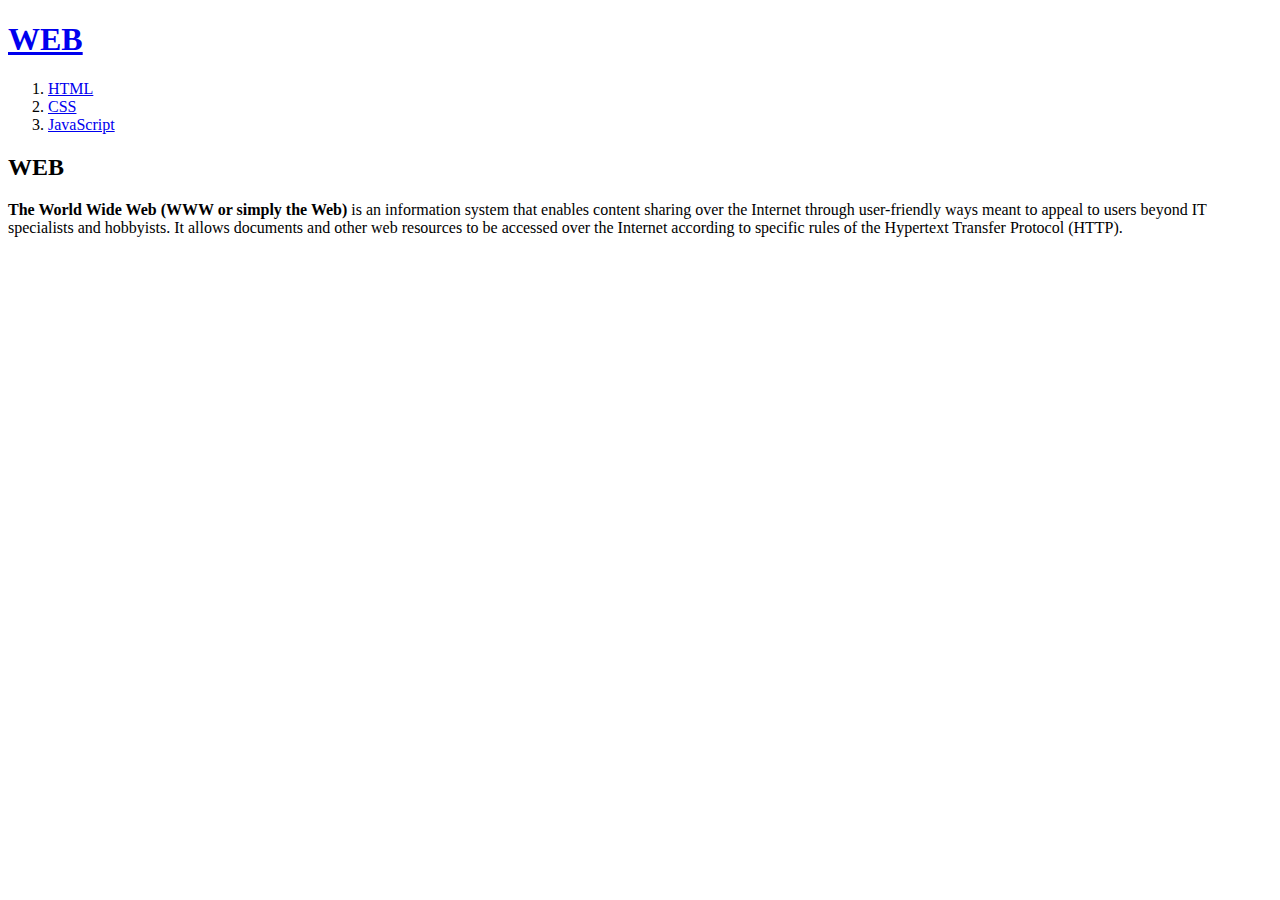
==== index.html @ 3998c072 "웹 사이트 완성 !" ====
<!DOCTYPE html>
<html>
<head>
  <title>WEB1 - WEB</title>
  <meta charset="UTF-8">
</head>
<body>
  <h1><a href="index.html">WEB</a></h1>
  <ol>
    <li><a href="1.html">HTML</a></li>
    <li><a href="2.html">CSS</a></li>
    <li><a href="3.html">JavaScript</a></li>
  </ol>
  <h2>WEB</h2>
  <p><strong>The World Wide Web (WWW or simply the Web)</strong> is an information system that enables content sharing over the Internet through user-friendly ways meant to appeal to users beyond IT specialists and hobbyists. It allows documents and other web resources to be accessed over the Internet according to specific rules of the Hypertext Transfer Protocol (HTTP).</p>
</body>
</html>
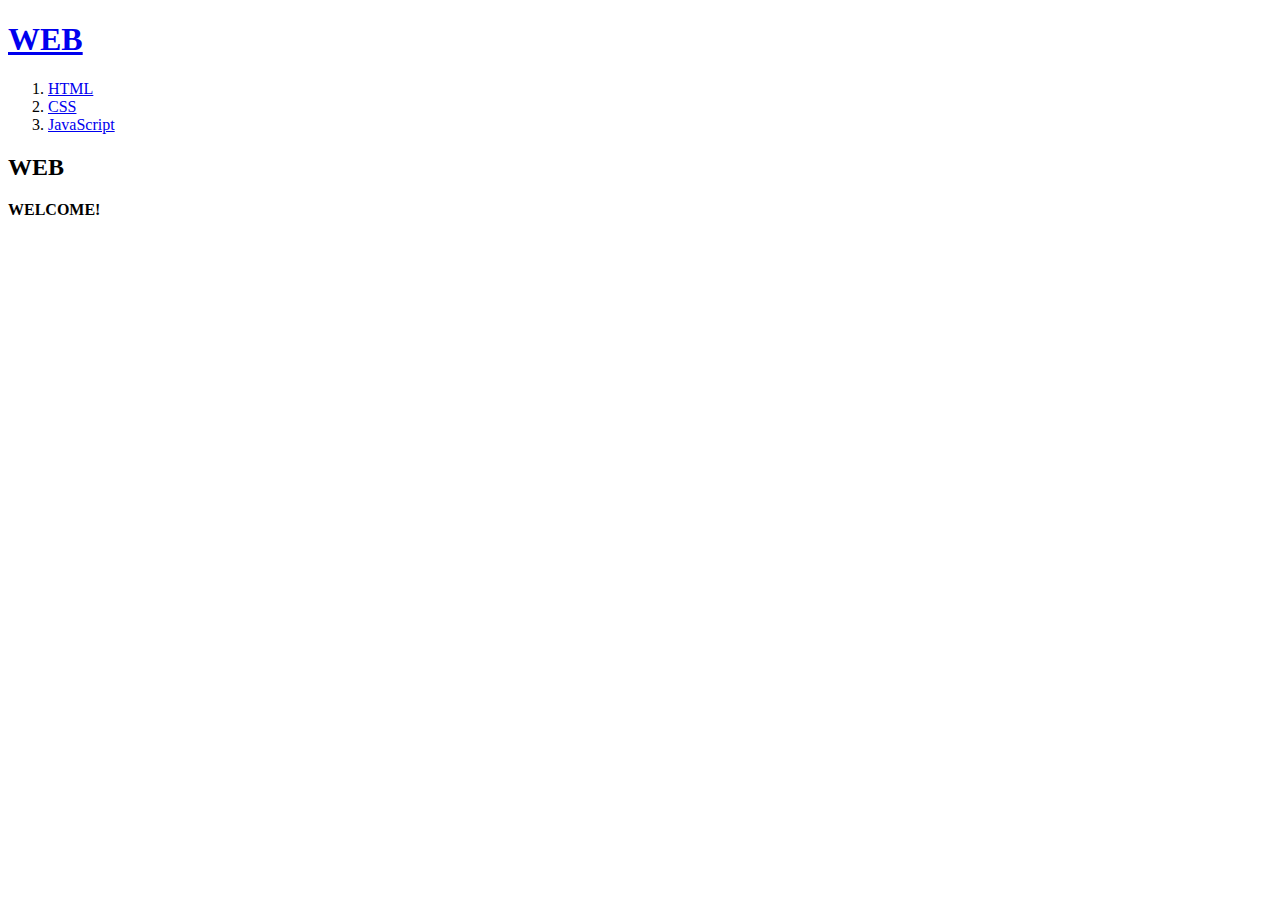
==== commit d11f9af3: "index.html 수정" ====
--- a/index.html
+++ b/index.html
@@ -12,7 +12,7 @@
     <li><a href="3.html">JavaScript</a></li>
   </ol>
   <h2>WEB</h2>
-  <p><strong>The World Wide Web (WWW or simply the Web)</strong> is an information system that enables content sharing over the Internet through user-friendly ways meant to appeal to users beyond IT specialists and hobbyists. It allows documents and other web resources to be accessed over the Internet according to specific rules of the Hypertext Transfer Protocol (HTTP).</p>
+  <p><strong>WELCOME!</strong></p>
 </body>
 </html>
 
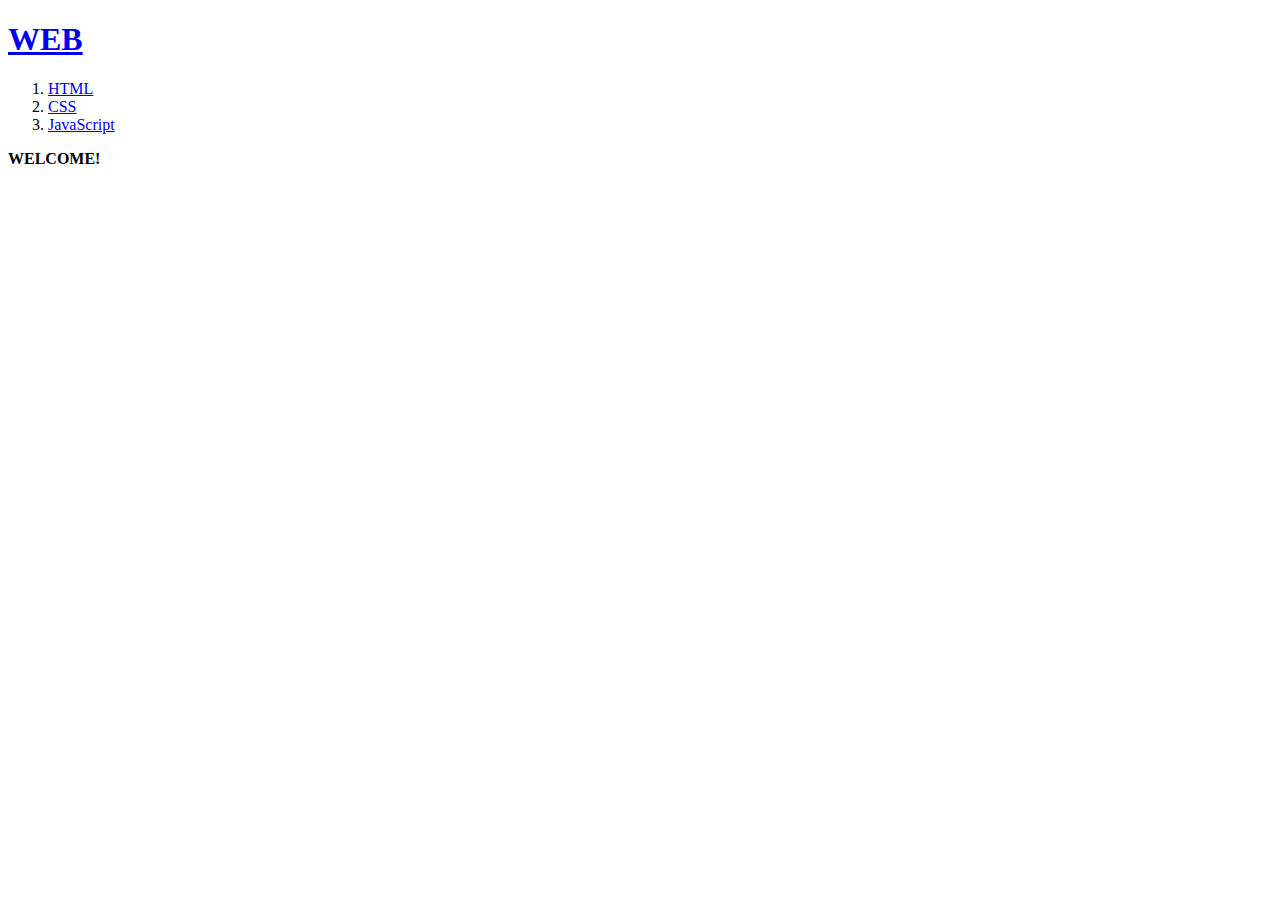
==== commit c0d444de: "index.html 수정" ====
--- a/index.html
+++ b/index.html
@@ -11,7 +11,6 @@
     <li><a href="2.html">CSS</a></li>
     <li><a href="3.html">JavaScript</a></li>
   </ol>
-  <h2>WEB</h2>
   <p><strong>WELCOME!</strong></p>
 </body>
 </html>
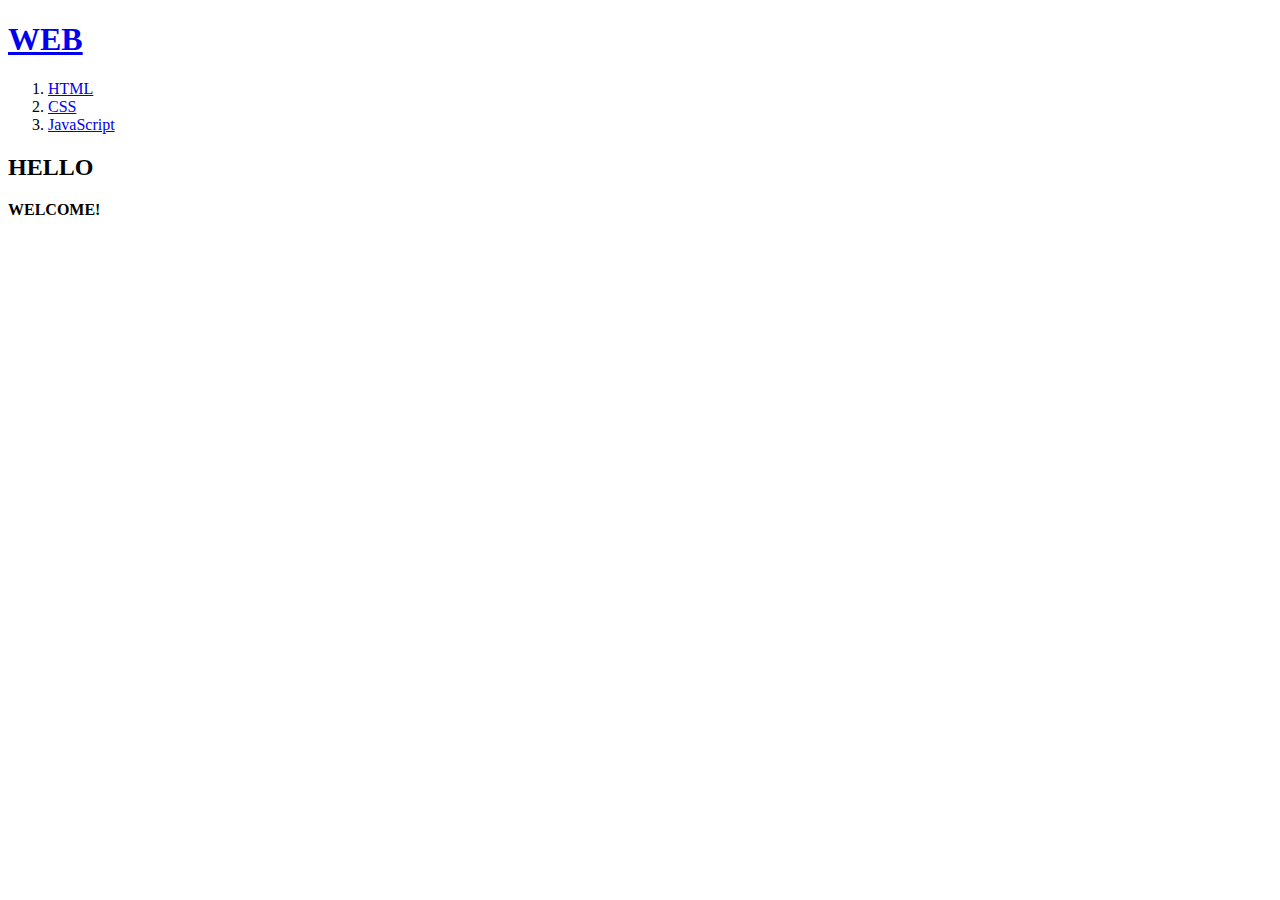
==== commit 070fbc58: "index.html 수정" ====
--- a/index.html
+++ b/index.html
@@ -11,6 +11,7 @@
     <li><a href="2.html">CSS</a></li>
     <li><a href="3.html">JavaScript</a></li>
   </ol>
+  <h2>HELLO</h2>
   <p><strong>WELCOME!</strong></p>
 </body>
 </html>
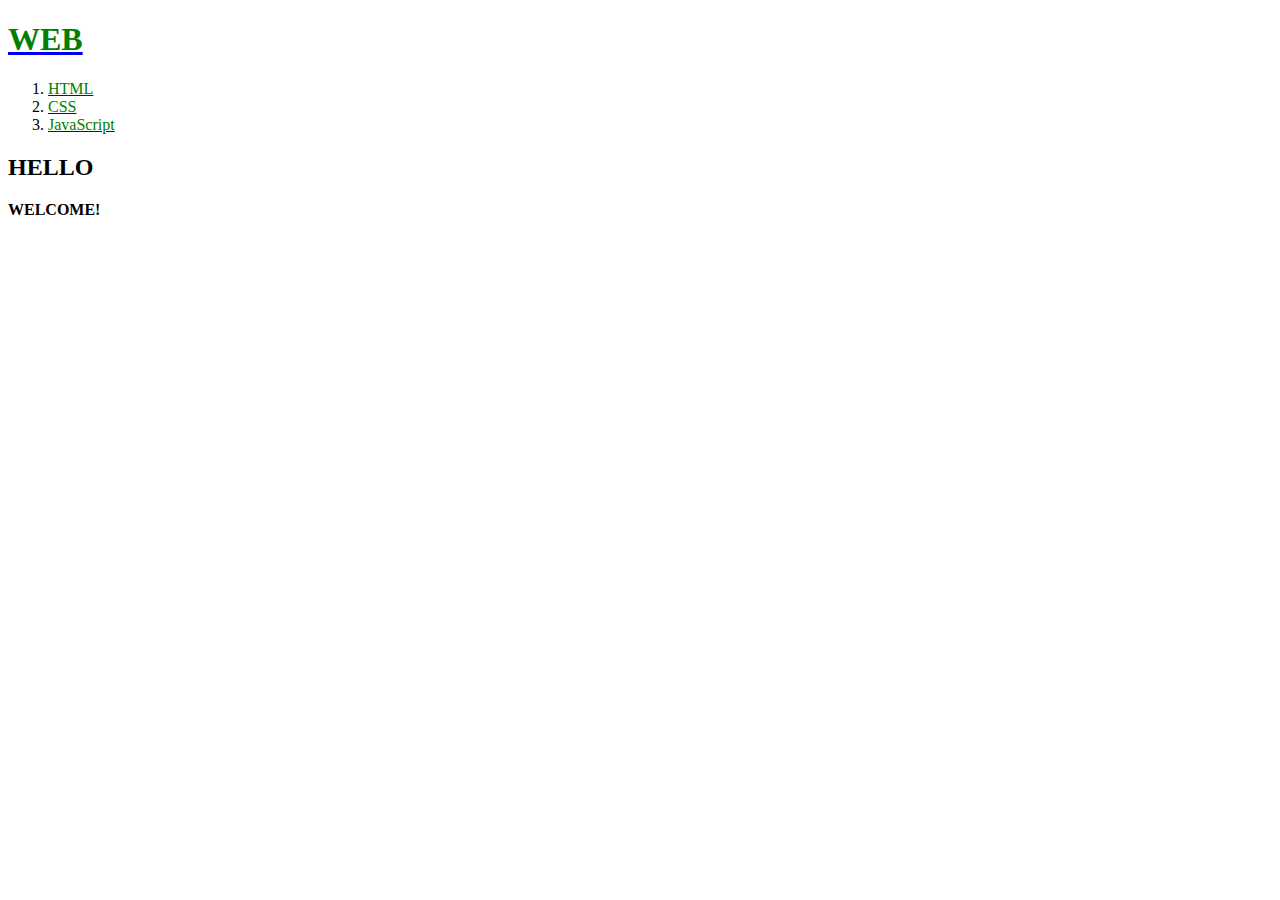
==== commit 1f6b0f4a: "index.html 수정" ====
--- a/index.html
+++ b/index.html
@@ -5,11 +5,11 @@
   <meta charset="UTF-8">
 </head>
 <body>
-  <h1><a href="index.html">WEB</a></h1>
+  <h1><a href="index.html"><font color="green">WEB</font></a></h1>
   <ol>
-    <li><a href="1.html">HTML</a></li>
-    <li><a href="2.html">CSS</a></li>
-    <li><a href="3.html">JavaScript</a></li>
+    <li><a href="1.html"><font color="green">HTML</font></a></li>
+    <li><a href="2.html"><font color="green">CSS</font></a></li>
+    <li><a href="3.html"><font color="green">JavaScript</font></a></li>
   </ol>
   <h2>HELLO</h2>
   <p><strong>WELCOME!</strong></p>
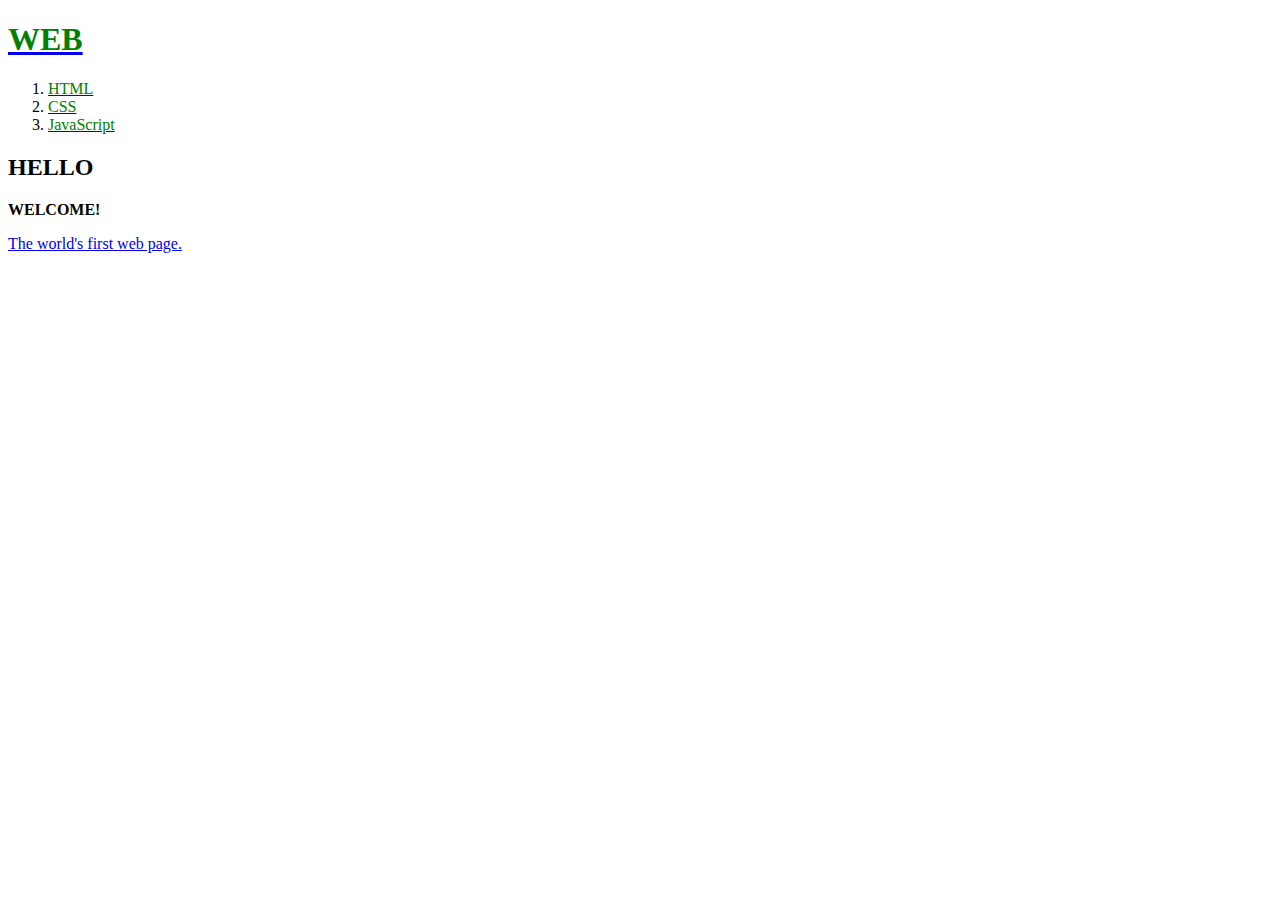
==== commit 433de92c: "css 진행중" ====
--- a/index.html
+++ b/index.html
@@ -11,8 +11,17 @@
     <li><a href="2.html"><font color="green">CSS</font></a></li>
     <li><a href="3.html"><font color="green">JavaScript</font></a></li>
   </ol>
+  <!--
+  <h1><a href="index.html"><font color="green">WEB</font></a></h1>
+  <ol>
+    <li><a href="1.html"><font color="green">HTML</font></a></li>
+    <li><a href="2.html"><font color="green">CSS</font></a></li>
+    <li><a href="3.html"><font color="green">JavaScript</font></a></li>
+  </ol>
+  -->
   <h2>HELLO</h2>
   <p><strong>WELCOME!</strong></p>
+  <p><a href="https://info.cern.ch/">The world's first web page.</a></p>
 </body>
 </html>
 
